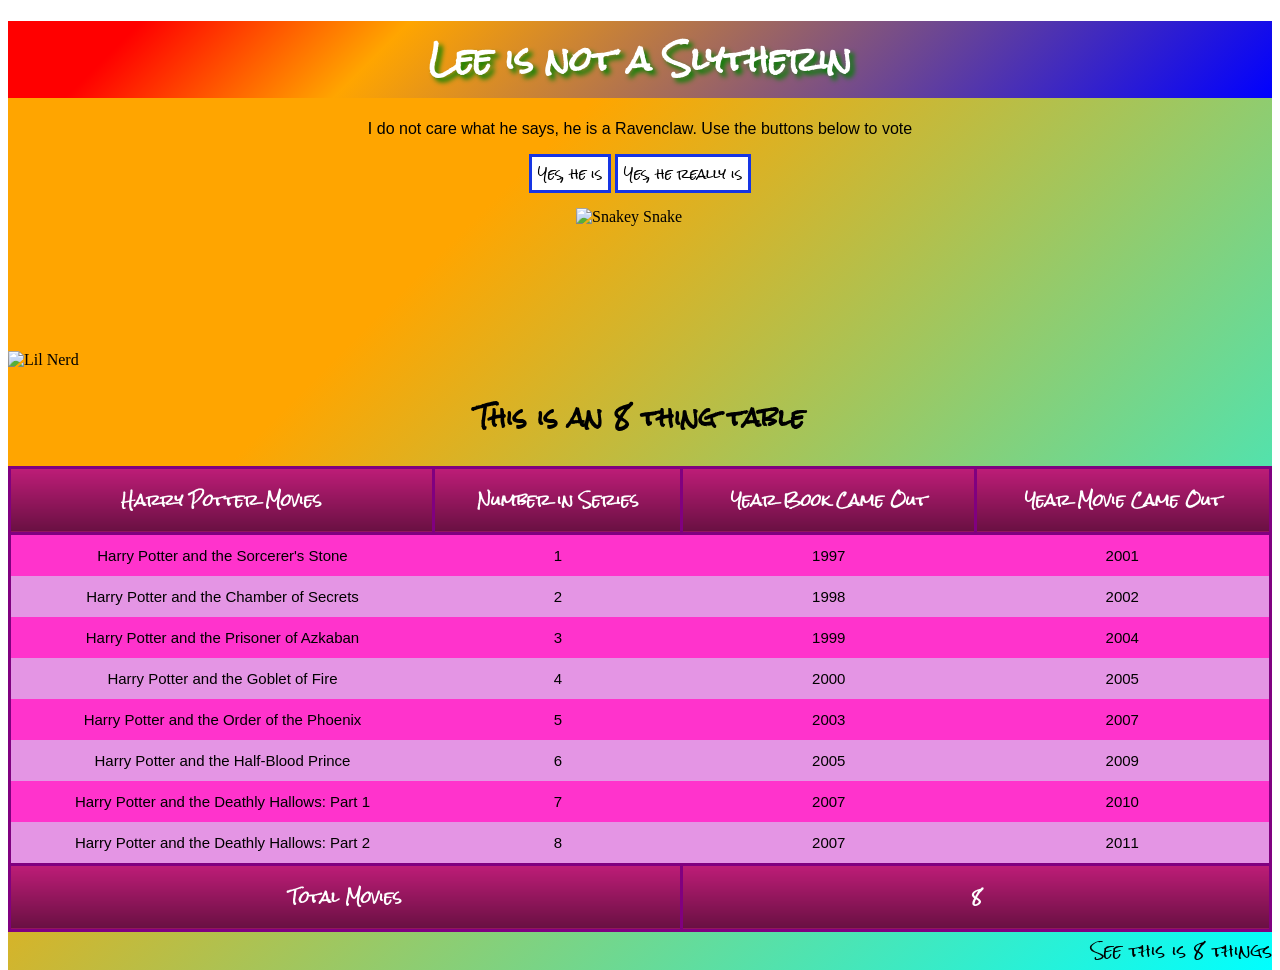
==== tabletask/index.html @ b55635da "Added table folder" ====
<!DOCTYPE html>
<html lang="en">
  <head>
    <meta charset="UTF-8">
    <link rel="stylesheet" href="./style.css">
    <meta name="viewport" content="width=device-width, initial-scale=1.0">
    <title>Pen</title>
  </head>
  <body>
    
    <h1>Lee is not a Slytherin</h1>
     
    <p>I do not care what he says, he is a Ravenclaw. Use the buttons below to vote</p>
    
  <div class="button-container">
  <button>Yes, he is</button>
  <button>Yes, he really is</button>
  </div>

 <img src="brokenonpurpose" alt="Snakey Snake" style="width:128px;height:128px;">  

    <img src="https://i.postimg.cc/P55HLGDS/Lil-Nerd.png" alt="Lil Nerd">
    
<h2> This is an 8 thing table</h2>
    
<table class="collapse">
  <caption>See this is 8 things</caption>
  <thead>
    <tr>
      <th>Harry Potter Movies</th>
      <th>Number in Series</th>
      <th>Year Book Came Out</th>
      <th>Year Movie Came Out</th>
    </tr>
  </thead>
  <tbody>
    <tr>
      <td>Harry Potter and the Sorcerer's Stone</td>
      <td>1</td>
      <td>1997</td>
      <td>2001</td>
    </tr>
    <tr>
      <td>Harry Potter and the Chamber of Secrets</td>
      <td>2</td>
      <td>1998</td>
      <td>2002</td>
    </tr>
    <tr>
      <td>Harry Potter and the Prisoner of Azkaban</td>
      <td>3</td>
      <td>1999</td>
      <td>2004</td>
    </tr>
    <tr>
      <td>Harry Potter and the Goblet of Fire</td>
      <td>4</td>
      <td>2000</td>
      <td>2005</td>
    </tr>
    <tr>
      <td>Harry Potter and the Order of the Phoenix</td>
      <td>5</td>
      <td>2003</td>
      <td>2007</td>
    </tr>
    <tr>
      <td>Harry Potter and the Half-Blood Prince</td>
      <td>6</td>
      <td>2005</td>
      <td>2009</td>
    </tr>
    <tr>
      <td>Harry Potter and the Deathly Hallows: Part 1</td>
      <td>7</td>
      <td>2007</td>
      <td>2010</td>
    </tr>
    <tr>
      <td>Harry Potter and the Deathly Hallows: Part 2</td>
      <td>8</td>
      <td>2007</td>
      <td>2011</td>
    </tr>
  </tbody>
  
  <tfoot>
    <tr>
      <th colspan="2" scope="row">Total Movies</th>
      <th colspan="2" scope="row">8</th>
    </tr>
  </tfoot>
  
</table>
    
    <script src="./script.js"></script>
  </body>
</html>
---- tabletask/style.css ----
@import url('https://fonts.googleapis.com/css2?family=Rock+Salt&display=swap');

html {
  height: 100%;
  background: 50% 50% no-repeat
    url('data:image/svg+xml,<svg viewBox="-20 -5 60 40" width="140" xmlns="http://www.w3.org/2000/svg" opacity="0.2"><path d="M1 8l11-7 11 7v8l-11 7-11-7zm0 0l11 8 11-8m0 8L12 8 1 16M12 1v7m0 8v7" fill="none" stroke="currentColor" stroke-linejoin="round" stroke-width="2"/><text x="-12" y="32" font-size="5" font-family="monospace" fill="currentColor">Built on CodePen</text></svg>');
}

body {
  background: linear-gradient(135deg, orange 30%, cyan);
}

h1 {
  text-align: center;
  background-color: DodgerBlue;
  background-image: linear-gradient(135deg, red 10%, orange 30%, blue);
  color: white;
  font-family:"Rock Salt";
  text-shadow: 4px 4px 5px green;
}

p {
  text-align: center;
  font-family: "Helvetica Neue", Helvetica, Arial, sans-serif;
}

button{
  border: 3px solid rgb(22, 53, 228);
  font-family:"Rock Salt";
  background-color: #ffffff;
  cursor: crosshair;
}

.button-container {
  text-align: center;
  margin: 15px 0;
}  

img {
  display: block;
  margin: 15px auto;
}
  
h2 {
  text-align: center;
  font-family:"Rock Salt";
}

.collapse {
  border-collapse: collapse;
  width: 100%;
  border: 3px solid #800080;
}

th, tfoot th {
  border: 3px solid #800080;
}

caption {
  caption-side: bottom;
  text-align: right;
  font-family:"Rock Salt";
}

td {
  padding: 12px 10px;
  text-align: center;
  font-family: "Helvetica Neue", Helvetica, Arial, sans-serif;
  font-size: 15px;
  color: #000000;
  border-top: none;
  border-bottom: none;
}

th {
  padding: 14px 10px;
  text-align: center;
  font-family: "Rock Salt", cursive;
  font-size: 15px;
  color: #ffffff;
  background-color: #d32085;
  background-image: linear-gradient(rgba(0, 0, 0, 0.1), rgba(0, 0, 0, 0.5));
}

tfoot td {
  background-color: #d32085;
  background-image: linear-gradient(rgba(0, 0, 0, 0.1), rgba(0, 0, 0, 0.5));
  color: #ffffff;
}

tbody tr:nth-child(odd) {
  background-color: #ff33cc;
  background-image: url('https://github.com/thecodersguilduk/semantic-html-challenge/blob/master/assets/noise.png?raw=true');
}

tbody tr:nth-child(even) {
  background-color: #e495e4;
  background-image: url('https://github.com/thecodersguilduk/semantic-html-challenge/blob/master/assets/noise.png?raw=true');
}
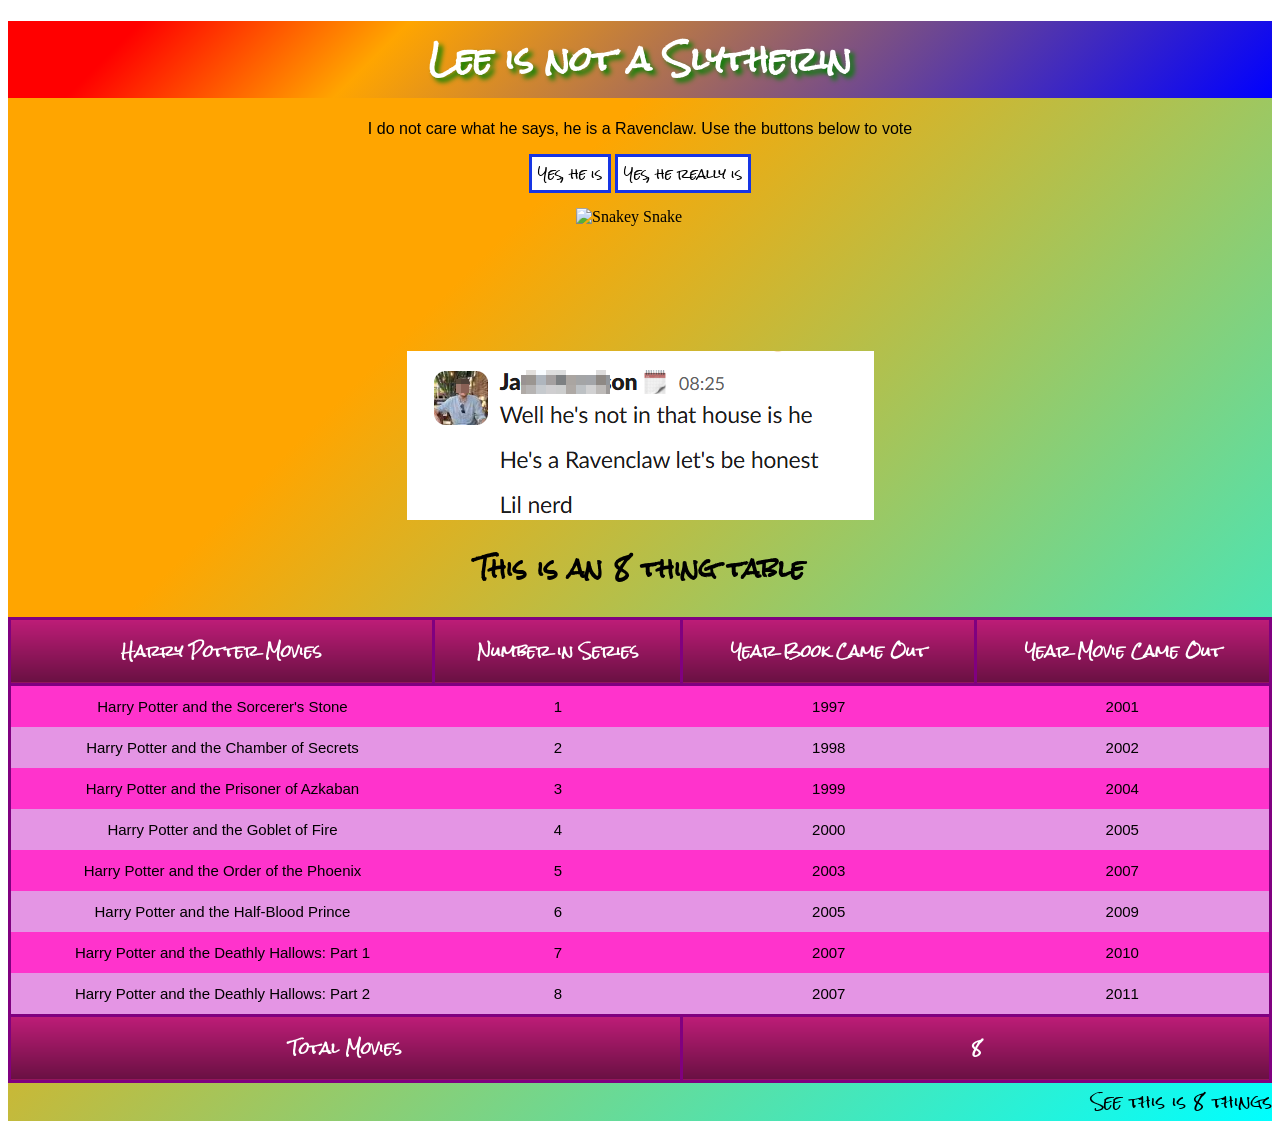
==== commit 369b46cb: "added image folder" ====
--- a/tabletask/index.html
+++ b/tabletask/index.html
@@ -19,7 +19,7 @@
 
  <img src="brokenonpurpose" alt="Snakey Snake" style="width:128px;height:128px;">  
 
-    <img src="https://i.postimg.cc/P55HLGDS/Lil-Nerd.png" alt="Lil Nerd">
+    <img src="img/LilNerd.png" alt="Lil Nerd">
     
 <h2> This is an 8 thing table</h2>
     
